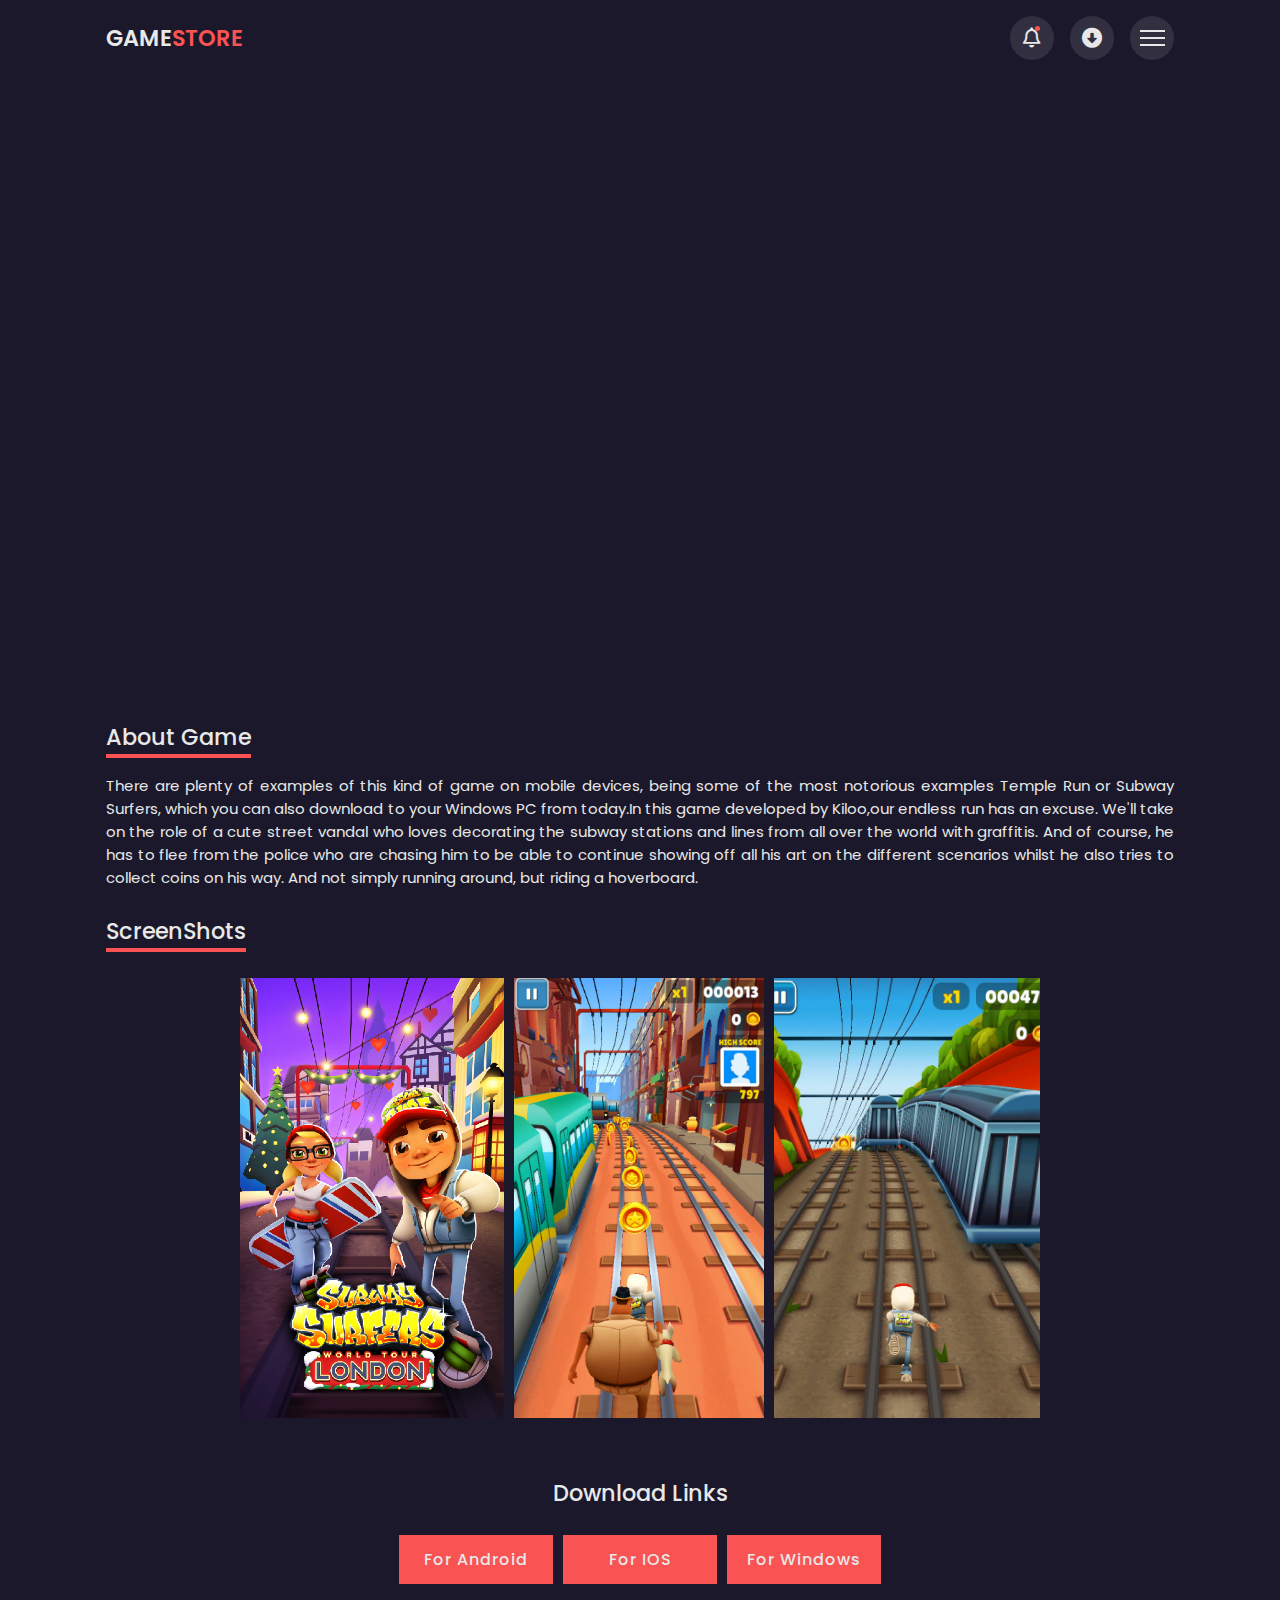
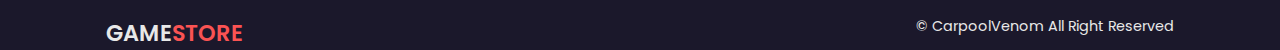
==== download.html @ 016699d4 "gamingwebsite" ====
<!DOCTYPE html>
<html lang="en">
<head>
    <meta charset="UTF-8">
    <meta http-equiv="X-UA-Compatible" content="IE=edge">
    <meta name="viewport" content="width=device-width, initial-scale=1.0">
    <title>Download Page </title>
    <link rel="stylesheet" href="style.css">
    <link rel="stylesheet" href="https://cdnjs.cloudflare.com/ajax/libs/font-awesome/6.2.1/css/all.min.css">
    <!-- fav icon -->
    <link rel="shortcut icon" href="images/img/fav.png" type="image/x-icon">
    <!-- Swiper css file link -->
    <link rel="stylesheet" href="swiper-bundle.min.css">
</head>
<body>

        <!-- custom scroll bar -->
        <div class="progress">
            <div class="progress-bar" id="scroll-bar">
                
            </div>
        </div>
    <!-- header -->
    <header>
        <!-- nav -->
        <div class="nav container">
            <!-- logo -->
            <a href="index.html" class="logo">Game<span>Store</span></a>
             <!-- Nav Icons -->
             <div class="nav-icons">
                <i class="fa-regular fa-bell" id="bell-icon"><span></span></i>
                <i class="fa-sharp fa-solid fa-circle-down"></i>
                <div class="menu-icon">
                    <div class="line1"></div>
                    <div class="line2"></div>
                    <div class="line3"></div>
                </div>
             </div>
             <!-- menu -->
             <div class="menu">
                <img src="images/img/menu.png">
                <div class="navbar">
                    <li><a href="index.html">Home</a></li>
                    <li><a href="#trending">Trending</a></li>
                    <li><a href="#new">New Games</a></li>
                    <li><a href="#action">Action Games</a></li>
                    <li><a href="#contact">Contact Us</a></li>
                </div>
             </div>
             <!-- notification -->
             <div class="notification">
                <div class="notification-box">
                <i class="fa-solid fa-circle-check"></i>
                <p>Congratulation, Your game download Successfully.</p>
                </div>
                    <div class="notification-box box-color">
                    <i class="fa-solid fa-circle-xmark"></i>
                    <p>Could not apply changes.</p>
                    </div>    
             </div>

        </div>
    </header>
    <!-- video -->
    <div class="video-container container">
        <video src="images/download-files/Subway Surfers Official.mp4" muted autoplay></video>
    </div>
    <!-- about -->
    <div class="about container">
        <h2>About Game</h2>
        <p>There are plenty of examples of this kind of game on mobile devices, being some of the most notorious examples Temple Run or Subway Surfers, which you can also download to your Windows PC from today.In this game developed by Kiloo,our endless run has an excuse. We'll take on the role of a cute street vandal who loves decorating the subway stations and lines from all over the world with graffitis. And of course, he has to flee from the police who are chasing him to be able to continue showing off all his art on the different scenarios whilst he also tries to collect coins on his way. And not simply running around, but riding a hoverboard.</p>
    </div>
    <!-- screenshots -->
     <div class="screenshots container">
        <h2>ScreenShots</h2>
        <div class="screenshots-content">
            <img src="images/img/screenshots1.jpg" alt="">
            <img src="images/img/screenshots2.jpg" alt="">
            <img src="images/img/screenshots3.jpg" alt="">

        </div>
     </div>
     <!-- download -->
     <div class="download">
        <h2>Download Links</h2>
        <div class="download-links">
            <a href="images/download-files/Subway Surface.apk" download="">For Android</a>
            <a href="#">For IOS</a>
            <a href="#">For Windows</a>
        </div>
     </div>
   
        <!-- copyright -->
        <div class="copyright container">
            <a href="#" class="logo">Game<span>Store</span></a>
            <p>&#169; CarpoolVenom All Right Reserved</p>
        </div>









</body>
    <!-- Link swiper file -->
    <script src="swiper-bundle.min.js"></script>
    <!-- link to js -->
    <script src="script.js"></script>

</html>
---- style.css ----
@import url('https://fonts.googleapis.com/css2?family=Kenia&family=Poppins&display=swap');

*{
font-family: 'Poppins', sans-serif;
margin: 0;
padding: 0;
scroll-behavior: smooth;
box-sizing: border-box;
list-style: none;
text-decoration: none;
scroll-padding-top: 2rem;

}

/* variables */
:root{
    --main-color:#fa5353;
    /* second color choice */
    /* main-color:#0d81ec; */
    --dark-color:#1b182b;
    --light-color:#322f40;
    --text-color:hsl(0,0%,91%);
}

::selection{
    color: var(--text-color);
    background: var(--main-color);
}

section{
    padding: 4rem 0 3rem;
}

img{
    width: 100%;
}

body{
    color: var(--text-color);
    background: var(--dark-color);
}

.container{
    max-width: 1068px;
    margin: auto;
    width: 100%;
}

header{
    position: fixed;
    top: 0;
    left: 0;
    width: 100%;
    background: var(--dark-color);
    z-index: 100;
}

/* nav */
.nav{
    display: flex;
    align-items: center;
    justify-content: center;
    padding: 16px 0;
}

/* logo */
.logo{
    font-size: 1.4rem;
    font-weight: 600;
    color: var(--text-color);
    text-transform: uppercase;
    margin: 0 auto 0 0;
}

.logo span{
    color: var(--main-color);
}

/* nav icons*/
.nav-icons{
    display: flex;
    align-items: center;
    column-gap: 1rem;
}

.nav-icons .fa-regular{
    font-size: 20px;
    height: 44px;
    width: 44px;
    display: grid;
    place-items: center;
    color: var(--text-color);
    background: var(--light-color);
    border-radius: 50%;
    cursor: pointer;
}

.nav-icons .fa-sharp{
    font-size: 20px;
    height: 44px;
    width: 44px;
    display: grid;
    place-items: center;
    color: var(--text-color);
    background: var(--light-color);
    border-radius: 50%;
    cursor: pointer;

}

#bell-icon{
    position: relative;
}

#bell-icon span{
    content: "";
    width: 5px;
    height: 5px;
    border-radius: 50%;
    background: var(--main-color);
    position: absolute;
    top: 10px;
    right: 14px;
}

/* menu icon */
.menu-icon{
  display: flex;
  flex-direction: column;
  align-items: center;
  justify-content: center;
  row-gap: 5px;
  height: 44px;
  width: 44px;
  border-radius: 50%;
  background: var(--light-color);
  cursor: pointer;
  z-index: 200;
  transition: 0.3s;
}

.menu-icon div{
    display: block;
    background: var(--text-color);
    height: 2px;
    width: 25px;
    transition: 0.3s;
}

.move .line1{
    transform: rotate(-45deg) translate(-5px, 5px);
}

.move .line2{
    opacity: 0;
}
.move .line3{
    transform: rotate(45deg) translate(-5px, -5px);
}

/* menu */
.menu{
    position: fixed;
    left: 0;
    top: 0;
    height: 100vh;
    width: 100%;
    background: rgba(0, 0, 14, 0.9);
    z-index: 106;
    display: flex;
    align-items: center;
    justify-content: space-between;
    transition: 0.5s;
    clip-path: circle(0% at 100% 0%);
}

.menu.active{
    clip-path: circle(144% at 100% 0%);

}

.menu img{
    width: 700px;
}

.navbar{
    display: grid;
    row-gap: 1rem;
    text-align: right;
    padding-right: 2rem;
}

.navbar a{
    font-size: 1.6rem;
    color: var(--text-color);
    font-weight: 500;
    transition: 0.2s;
}

.navbar a:hover{
    border-bottom: 4px solid var(--main-color);
    font-size: 1.8rem;
}

/* notification */
.notification{
    position: absolute;
    top: 110%;
    right: 5rem;
    background: var(--light-color);
    width: 300px;
    height: 350px;
    border-radius: 0.5rem;
    padding: 10px;
    display: flex;
    flex-direction: column;
    row-gap: 1rem;
    clip-path: circle(0% at 100% 0%);
}

.notification.active{
    clip-path: circle(144% at 100% 0%);
    transition: 0.3s;
}

.notification-box{
    display: flex;
    align-items: baseline;
    column-gap: 1rem;
    border-radius: 0.5rem;
    background: var(--dark-color);
    padding: 10px;
}

.notification-box .fa-solid{
    color: #faf102;
}

.box-color{
    background: hsl(0, 0%, 100%, 0.4);
}

.box-color .fa-circle-xmark{
    color: var(--main-color);
}

.home{
    position: relative;
    min-height: 540px;
    display: flex;
    align-items: center;
    justify-content: flex-end;
    margin-top: 5rem;
}

.home img{
    position: absolute;
    width: 100%;
    height: 100%;
    object-fit: cover;
    border-radius: 1.4rem;
    z-index: -1;

}

.home-text{
    padding-right: 4rem;
    text-align: right;
}

.home-text h1{
    font-size: 2.4rem;
    text-transform: uppercase;
    color: var(--dark-color);
    margin-bottom: 1rem;
}

.btn{
    background: var(--main-color);
    padding: 15px 20px;
    color: var(--text-color);
    text-transform: uppercase;
    font-size: 1rem;
    letter-spacing: 1px;
    font-weight: 500;
    clip-path: polygon(0 0, 100% 0%, 100% 100%, 10% 100%, 0% 68%);
}

.btn:hover{
    background: var(--light-color);
    transition: 0.3s all linear;
}

/* Heading */
.heading{
    display: flex;
    align-items: center;
    column-gap: 1rem;
    margin-bottom: 2rem;
}

.heading .fa-fire{
    font-size: 21px;
    color: var(--text-color);
    background: var(--main-color);
    padding: 10px;
    border-radius: 5rem;
}

.heading h2{
    font-size: 1.2rem;
    font-weight: 500;
}

.box{
    position: relative;
    width: 100%;
    height: 350px;
    border-radius: 0.5rem;
} 

   .box img{
    width: 100%;
    height: 100%;
    object-fit: cover;
    border-radius: 0.5rem;
}

.box .box-text{
    position: absolute;
    right: 0;
    left: 0;
    bottom: 0;
    padding: 10px;
    background: hsl(227, 14%, 20%, 0.8);
    backdrop-filter: blur(4px);
    border-radius: 0.5rem;
}

.box .box-text h2{
    font-size: 1rem;
    font-weight: 500;
}

.box .box-text h3{
    font-size: 0.9rem;
    font-weight: 400;
    margin-bottom: 0.8rem;
}

.rating-download{
    display: flex;
    justify-content: space-between;
}

.rating{
    display: flex;
    align-items: center;
    column-gap: 4px;
    background: hsl(0, 0%, 100%, 0.4);
    border-radius: 0.5rem;
}

.rating .fa-star{
    color: #faf102;
    font-size: 0.9rem;
}

.rating span{
    color: #faf102;
    font-size: 0.9rem;
}

.box-btn .fa-circle-down{
    padding: 8px;
    background: var(--text-color);
    border-radius: 5rem;
    color: var(--main-color);
    font-weight: 400;
    font-size: 20px;
}

.box-btn .fa-circle-down:hover{
    background: var(--dark-color);
}

.heading .fa-gamepad{
    font-size: 21px;
    color: var(--text-color);
    background: var(--main-color);
    padding: 10px;
    border-radius: 5rem;
}

/* new */
 .new-content{
   display: grid;
   grid-template-columns: repeat(auto-fit, minmax(240px, auto));
   gap: 1.2rem;
}

.next-page{
    display: flex;
    justify-content: center;
    align-items: center;
    margin-top: 3rem;

}

.next-page a{
    background: var(--main-color);
    padding: 12px 20px;
    color: var(--text-color);
    letter-spacing: 1px;
    font-weight: 500;
}

.next-page a:hover{
    background: var(--light-color);
    transition: 0.3s all linear;
}

.copyright{
    display: flex;
    justify-content: space-between;
}

.copyright p{
    font-size: 0.9rem;
    color: var(--text-color);
}

/* download page css */
.video-container video{
    width: 100%;
    aspect-ratio: 16/9;
}

.video-container{
    margin-top: 5rem;
}

.about{
    margin-top: 2rem;
}

.about h2{
    display: inline-flex;
    font-size: 1.4rem;
    font-weight: 500;
    border-bottom: 4px solid var(--main-color);
}

.about p{
    font-size: 0.938rem;
    margin-top: 1rem;
    text-align: justify;
}

.screenshots h2{
    display: inline-flex;
    font-size: 1.4rem;
    font-weight: 500;
    border-bottom: 4px solid var(--main-color);
    margin: 1.6rem 0;

}

.screenshots-content{
    display: grid;
    grid-template-columns: repeat(auto-fit, minmax(250px, auto));
    gap: 10px;
    justify-content: center;
    max-width: 800px;
    margin: auto;
    width: 100%;
}

.screenshots-content img{
    width: 100%;
    height: 440px;
    object-fit: cover;
}

.download{
    max-width: 800px;
    margin: auto;
    width: 100%;
    display: grid;
    justify-content: center;
    margin-top: 2rem;

}

.download h2{
    text-align: center;
    font-size: 1.4rem;
    font-weight: 500;
    margin: 1.6rem 0;
}

.download-links{
    display: grid;
    grid-template-columns: repeat(3, 1fr);
    gap: 10px;
    margin-bottom: 2rem;
}

.download-links a{
    text-align: center;
    background: var(--main-color);
    padding: 12px 20px;
    color: var(--text-color);
    letter-spacing: 1px;
    font-weight: 500;
}

.download-links a:hover{
    background: var(--light-color);
    transition: 0.3s all linear;
}

/* display  block for default scroll bar*/
html::-webkit-scrollbar{
    display: none;
}

/* custom scroll bar */
.progress{
  position: fixed;
  top: 0;
  left: 0;
  width: 100%;
  height: 4px;
  z-index: 300;
}

.progress-bar{
    height: 4px;
    background: var(--main-color);
    width: 0%;
}

/* making responsive / breakpoints */
 @media (max-width:1080px){
    .container{
        margin: 0 auto;
        width: 90%;
    }

    .nav{
        padding: 10px 0;
    }
    .notification{
        right: 4rem;
    }
    .menu img {
        width: 500px;
    }
    section{
        padding: 3rem 0 2rem;
    }
    .home{
        margin-top: 4rem !important;
        min-height: 440px;     
    }
    .home img{
        border-radius: 1rem;
    }
    .new-content{
        grid-template-columns: repeat(auto-fit, minmax(200px, auto));
    }
    .video-container{
        margin-top: 5rem !important;
    }
 }

 /* for medium device */
 @media(max-width:774px){
    .notification{
        right: 1rem;
    }
    .menu img{
       width: 400px;
    }
    .home{
        min-height: 300px;
    }
    .home-text h1{
        font-size: 2rem;
    }
    .btn{
        padding: 12px 17px;
    }
    .screenshots-content{
     grid-template-columns: repeat(auto-fit, minmax(250px, 300px));
    }
 }
 @media(max-width: 560px){
    .menu img{
        display: none;
    }
    .menu{
        justify-content: flex-end;
    }
    .nav{
        padding: 8px 0;
    }
    .nav-icons .bx,
    .menu-icon{
        height: 40px;
        width: 40px;
    }
    .home{
      min-height: 240px;
    }
    .home-text{
        padding-right: 1rem;
    }
    p{
        font-size: 0.875rem;
    }
    .download-links{
        grid-template-columns: 1fr;
    }
 }

 /* for small devices */
 @media (max-width:360px){
    .logo{
        font-size: 1.2rem;
    }
    .navbar a{
        font-size: 1.3rem;
    }
    .navbar a:hover{
        font-size: 1.4rem;
    }
    .notification{
        width: 270px;
    }
    .home{
        min-height: 214px;
    }
    .home-text h1{
        font-size: 1.4rem;
    }
    .heading .bx{
        padding: 8px;
    }
    .heading h2{
        font-size: 1.1rem;
    }
    .box{
        height: 420px;
    }
    .copyright{
        flex-direction: column;
        align-items: center;
        row-gap: 1rem;
    }
    .copyright .logo{
        margin: 0;
    }
    .about h2,
    .screenshots h2 .download h2{
        font-size: 1.2rem;
    }
 }
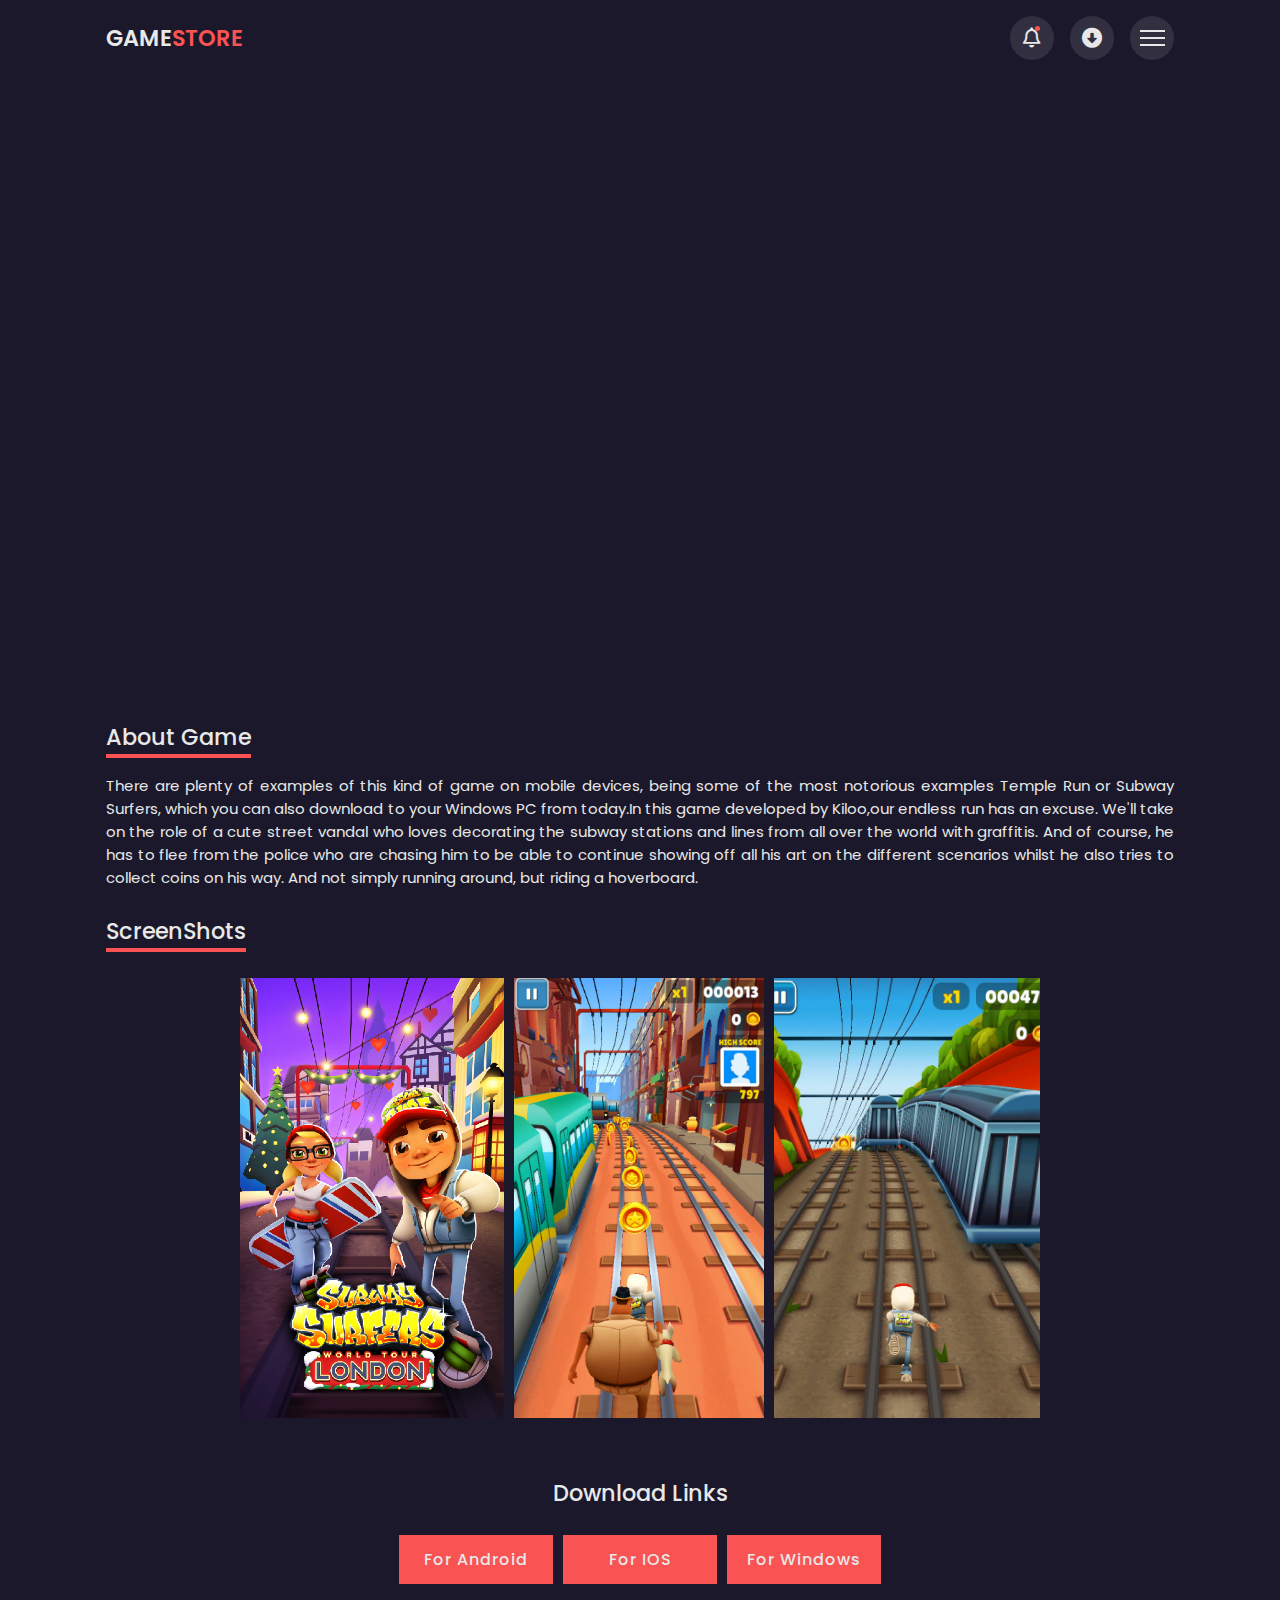
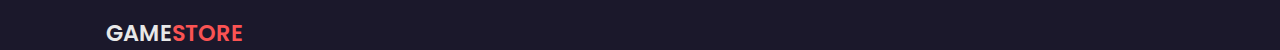
==== commit 0ce17e07: "message" ====
--- a/download.html
+++ b/download.html
@@ -93,7 +93,6 @@
         <!-- copyright -->
         <div class="copyright container">
             <a href="#" class="logo">Game<span>Store</span></a>
-            <p>&#169; CarpoolVenom All Right Reserved</p>
         </div>
 
 
